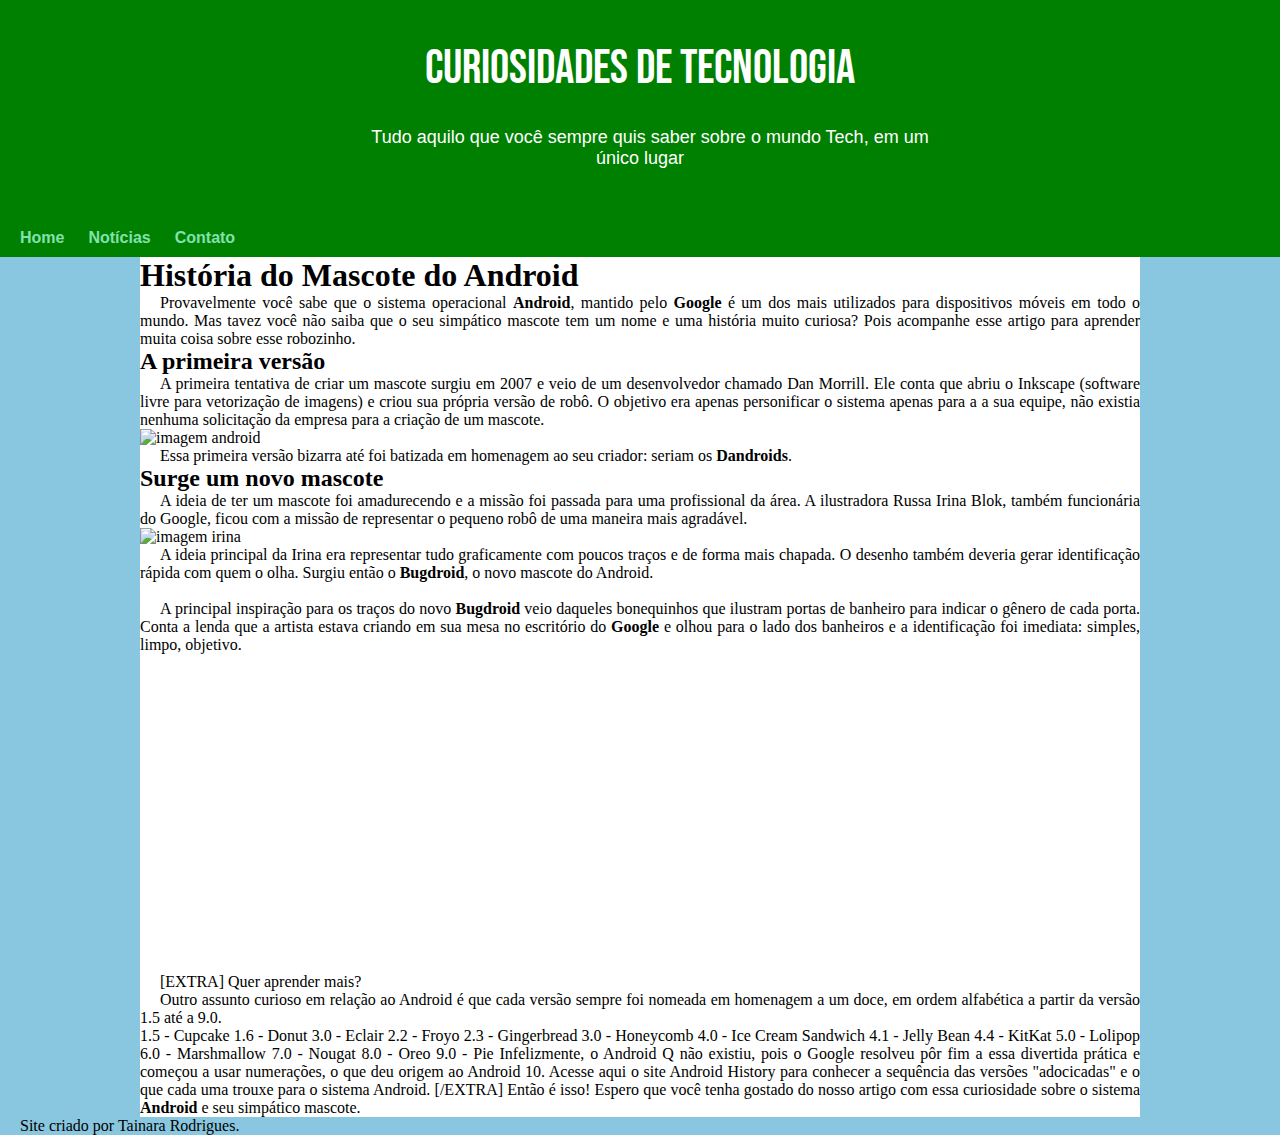
==== modulo2/desafios/meu projeto/index/index.html @ b32a4a68 "pc formatado" ====
<!DOCTYPE html>
<html lang="pt-br">
    <head>
        <meta charset="UTF-8">
        <meta http-equiv="X-UA-Compatible" content="IE=edge">
        <meta name="viewport" content="width=device-width, initial-scale=1.0">
        <title>Como surgiu o mascote do Android</title>
        <link rel="shortcut icon" href="/imagens/favicon.ico" type="image/x-icon">
        <link rel="stylesheet" href="style.css">
    </head>
    <body>
        <header>
            <h1>Curiosidades de Tecnologia</h1>

            <p>Tudo aquilo que você sempre quis saber sobre o mundo Tech, em um único lugar</p>
        </header>
        <nav>
            <a href="#">Home</a>
            <a href="#">Notícias</a>
            <a href="#">Contato</a>
        </nav>

        <main>
            <h1>História do Mascote do Android</h1>

            <p>Provavelmente você sabe que o sistema operacional <strong>Android</strong>, mantido pelo <strong>Google</strong> é um dos mais utilizados para dispositivos móveis em todo o mundo. Mas tavez você não saiba que o seu simpático mascote tem um nome e uma história muito curiosa? Pois acompanhe esse artigo para aprender muita coisa sobre esse robozinho.</p>

            <h2>A primeira versão</h2>

            <p>A primeira tentativa de criar um mascote surgiu em 2007 e veio de um desenvolvedor chamado <span>Dan Morrill</span>. Ele conta que abriu o <span>Inkscape</span> (software livre para vetorização de imagens) e criou sua própria versão de robô. O objetivo era apenas personificar o sistema apenas para a a sua equipe, não existia nenhuma solicitação da empresa para a criação de um mascote.</p>

            <picture>
                <source media="(max-width: 850px)" srcset="/imagens/dan-droids-pq.png" type="image/png">
                <img src="/imagens/dan-droids.png" alt="imagem android">
            </picture>

            <p>Essa primeira versão bizarra até foi batizada em homenagem ao seu criador: seriam os <strong>Dandroids</strong>.</p>

            <h2>Surge um novo mascote</h2>

            <p>A ideia de ter um mascote foi amadurecendo e a missão foi passada para uma profissional da área. A ilustradora Russa <span>Irina Blok</span>, também funcionária do Google, ficou com a missão de representar o pequeno robô de uma maneira mais agradável.</p>

            <picture>
                <source media="(max-width: 1200px)" srcset="/imagens/irina-blok-pq.jpg" type="image/jpg">
                <img src="/imagens/irina-blok.jpg" alt="imagem irina">
            </picture>

            <p>A ideia principal da Irina era representar tudo graficamente com poucos traços e de forma mais chapada. O desenho também deveria gerar identificação rápida com quem o olha. Surgiu então o <strong>Bugdroid</strong>, o novo mascote do Android.</p>

            <picture>
                <img src="/imagens/bugdroid.png" alt="">
            </picture>

            <p>A principal inspiração para os traços do novo <strong>Bugdroid</strong> veio daqueles bonequinhos que ilustram portas de banheiro para indicar o gênero de cada porta. Conta a lenda que a artista estava criando em sua mesa no escritório do <strong>Google</strong> e olhou para o lado dos banheiros e a identificação foi imediata: simples, limpo, objetivo.</p>

            <iframe width="560" height="315" src="https://www.youtube.com/embed/l2UDgpLz20M" title="YouTube video player" frameborder="0" allow="accelerometer; autoplay; clipboard-write; encrypted-media; gyroscope; picture-in-picture; web-share" allowfullscreen></iframe>
            
            <p>[EXTRA] Quer aprender mais? </p>

            <p>Outro assunto curioso em relação ao Android é que cada versão sempre foi nomeada em homenagem a um doce, em ordem alfabética a partir da versão 1.5 até a 9.0.</p>

            1.5 - Cupcake
            1.6 - Donut
            3.0 - Eclair
            2.2 - Froyo
            2.3 - Gingerbread
            3.0 - Honeycomb
            4.0 - Ice Cream Sandwich
            4.1 - Jelly Bean
            4.4 - KitKat
            5.0 - Lolipop
            6.0 - Marshmallow
            7.0 - Nougat
            8.0 - Oreo
            9.0 - Pie

            Infelizmente, o Android Q não existiu, pois o Google resolveu pôr fim a essa divertida prática e começou a usar numerações, o que deu origem ao Android 10.

            Acesse aqui o site Android History para conhecer a sequência das versões "adocicadas" e o que cada uma trouxe para o sistema Android.
            [/EXTRA]

            Então é isso! Espero que você tenha gostado do nosso artigo com essa curiosidade sobre o sistema <strong>Android</strong> e seu simpático mascote.
        </main>
                
        <footer>
            <p>Site criado por Tainara Rodrigues.</p>
        </footer>
    </body>
</html>
---- modulo2/desafios/meu projeto/index/style.css ----
@charset "UTF-8";
@import url('https://fonts.googleapis.com/css2?family=Bebas+Neue&display=swap');

*{
    margin: 0;
    padding: 0;
    box-sizing: border-box;
}

body {
    background-color: rgb(137, 198, 223);
}

header {
    background-color: green;
    color: white;
    text-align: center;
    margin: 0px;
    padding-top: 40px;
}

header > h1 {
    margin-bottom: 30px;
    font-family: 'Bebas Neue', cursive;
    font-size: 48px;
    font-weight: normal;
}

header > p {
    padding-bottom: 50px;
    max-width: 600px;
    margin: auto;
    font-family: Arial, Verdana, Helvetica, sans-serif;
    font-size: 18px;
}

nav {
    text-decoration: none;
    background-color: green;
    padding: 10px;
}

nav > a {
    text-decoration: none;
    color: #83e1ad;
    padding: 10px;
    font-family: Arial, Verdana, Helvetica, sans-serif;
    font-weight: bold;

}

main {
    background-color: white;
    max-width: 1000px;
    text-align: justify;
    margin: 0px auto;
}

p {
    text-indent: 20px;
}
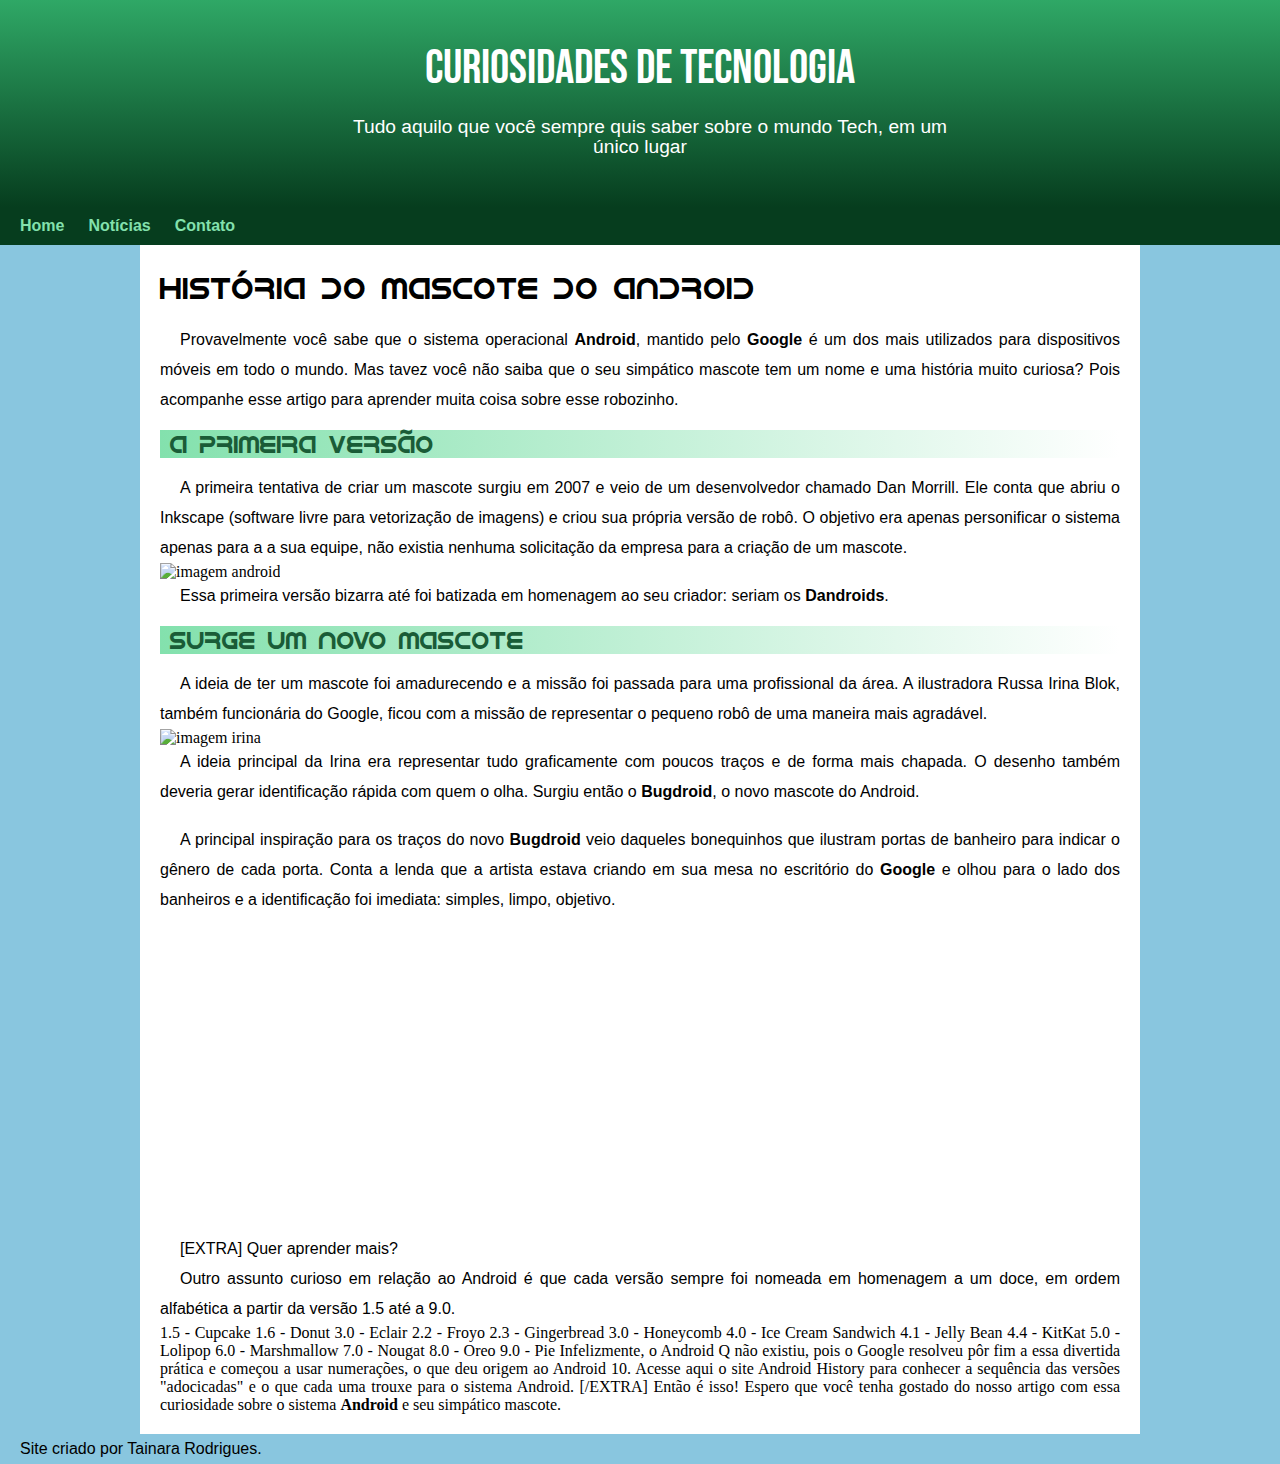
==== commit 6451d627: "foto" ====
--- a/modulo2/desafios/meu projeto/index/index.html
+++ b/modulo2/desafios/meu projeto/index/index.html
@@ -10,9 +10,9 @@
     </head>
     <body>
         <header>
-            <h1>Curiosidades de Tecnologia</h1>
+            <h1 id="primeiroH1">Curiosidades de Tecnologia</h1>
 
-            <p>Tudo aquilo que você sempre quis saber sobre o mundo Tech, em um único lugar</p>
+            <p id="pHeader">Tudo aquilo que você sempre quis saber sobre o mundo Tech, em um único lugar</p>
         </header>
         <nav>
             <a href="#">Home</a>
@@ -30,8 +30,8 @@
             <p>A primeira tentativa de criar um mascote surgiu em 2007 e veio de um desenvolvedor chamado <span>Dan Morrill</span>. Ele conta que abriu o <span>Inkscape</span> (software livre para vetorização de imagens) e criou sua própria versão de robô. O objetivo era apenas personificar o sistema apenas para a a sua equipe, não existia nenhuma solicitação da empresa para a criação de um mascote.</p>
 
             <picture>
-                <source media="(max-width: 850px)" srcset="/imagens/dan-droids-pq.png" type="image/png">
-                <img src="/imagens/dan-droids.png" alt="imagem android">
+                <source media="(max-width: 670px)" srcset="/imagens/dan-droids-pq.png" type="image/png">
+                <img class="foto" src="/imagens/dan-droids.png" alt="imagem android">
             </picture>
 
             <p>Essa primeira versão bizarra até foi batizada em homenagem ao seu criador: seriam os <strong>Dandroids</strong>.</p>
@@ -41,8 +41,8 @@
             <p>A ideia de ter um mascote foi amadurecendo e a missão foi passada para uma profissional da área. A ilustradora Russa <span>Irina Blok</span>, também funcionária do Google, ficou com a missão de representar o pequeno robô de uma maneira mais agradável.</p>
 
             <picture>
-                <source media="(max-width: 1200px)" srcset="/imagens/irina-blok-pq.jpg" type="image/jpg">
-                <img src="/imagens/irina-blok.jpg" alt="imagem irina">
+                <source media="(max-width: 670px)" srcset="/imagens/irina-blok-pq.jpg" type="image/jpg">
+                <img class="foto" src="/imagens/irina-blok.jpg" alt="imagem irina">
             </picture>
 
             <p>A ideia principal da Irina era representar tudo graficamente com poucos traços e de forma mais chapada. O desenho também deveria gerar identificação rápida com quem o olha. Surgiu então o <strong>Bugdroid</strong>, o novo mascote do Android.</p>
--- a/modulo2/desafios/meu projeto/index/style.css
+++ b/modulo2/desafios/meu projeto/index/style.css
@@ -1,5 +1,18 @@
 @charset "UTF-8";
 @import url('https://fonts.googleapis.com/css2?family=Bebas+Neue&display=swap');
+@font-face {
+    font-family: idroid;
+    src: url(../fontes/idroid.otf);
+}
+
+:root {
+    --cor0: #ebe5c5;
+    --cor1: #83e1ad;
+    --cor2: #3ddc84;
+    --cor3: #2fa866;
+    --cor4: #1a5c37;
+    --cor5: #063d1e;
+}
 
 *{
     margin: 0;
@@ -12,31 +25,31 @@
 }
 
 header {
-    background-color: green;
+    background-image: linear-gradient(to top, var(--cor5), var(--cor3));
     color: white;
     text-align: center;
     margin: 0px;
     padding-top: 40px;
 }
 
-header > h1 {
-    margin-bottom: 30px;
+#primeiroH1 {
+    margin: 0px 0px 20px;
     font-family: 'Bebas Neue', cursive;
     font-size: 48px;
     font-weight: normal;
 }
 
-header > p {
+#pHeader {
     padding-bottom: 50px;
-    max-width: 600px;
+    max-width: 620px;
     margin: auto;
-    font-family: Arial, Verdana, Helvetica, sans-serif;
-    font-size: 18px;
+    font-size: 19.2px;
+    line-height: 20px;
 }
 
 nav {
     text-decoration: none;
-    background-color: green;
+    background-color: var(--cor5);
     padding: 10px;
 }
 
@@ -49,13 +62,38 @@
 
 }
 
+h1{
+    font-family: idroid, cursive;
+    font-weight: normal;
+    font-size: 30px;
+    margin: 5px 0px 20px 0px;
+}
+
+h2 {
+    background-image: linear-gradient(to right, var(--cor1), #fff);
+    color: var(--cor4);
+    font-family: idroid, cursive;
+    margin: 15px 0px;
+    padding-left: 10px;
+    font-weight: normal;
+  
+}
+
 main {
     background-color: white;
     max-width: 1000px;
     text-align: justify;
     margin: 0px auto;
+    padding: 20px;
 }
 
 p {
     text-indent: 20px;
+    font-size: 16px;
+    font-family: Arial, Verdana, Helvetica, sans-serif;
+    line-height: 30px;
+}
+
+.foto {
+    width: 100%;
 }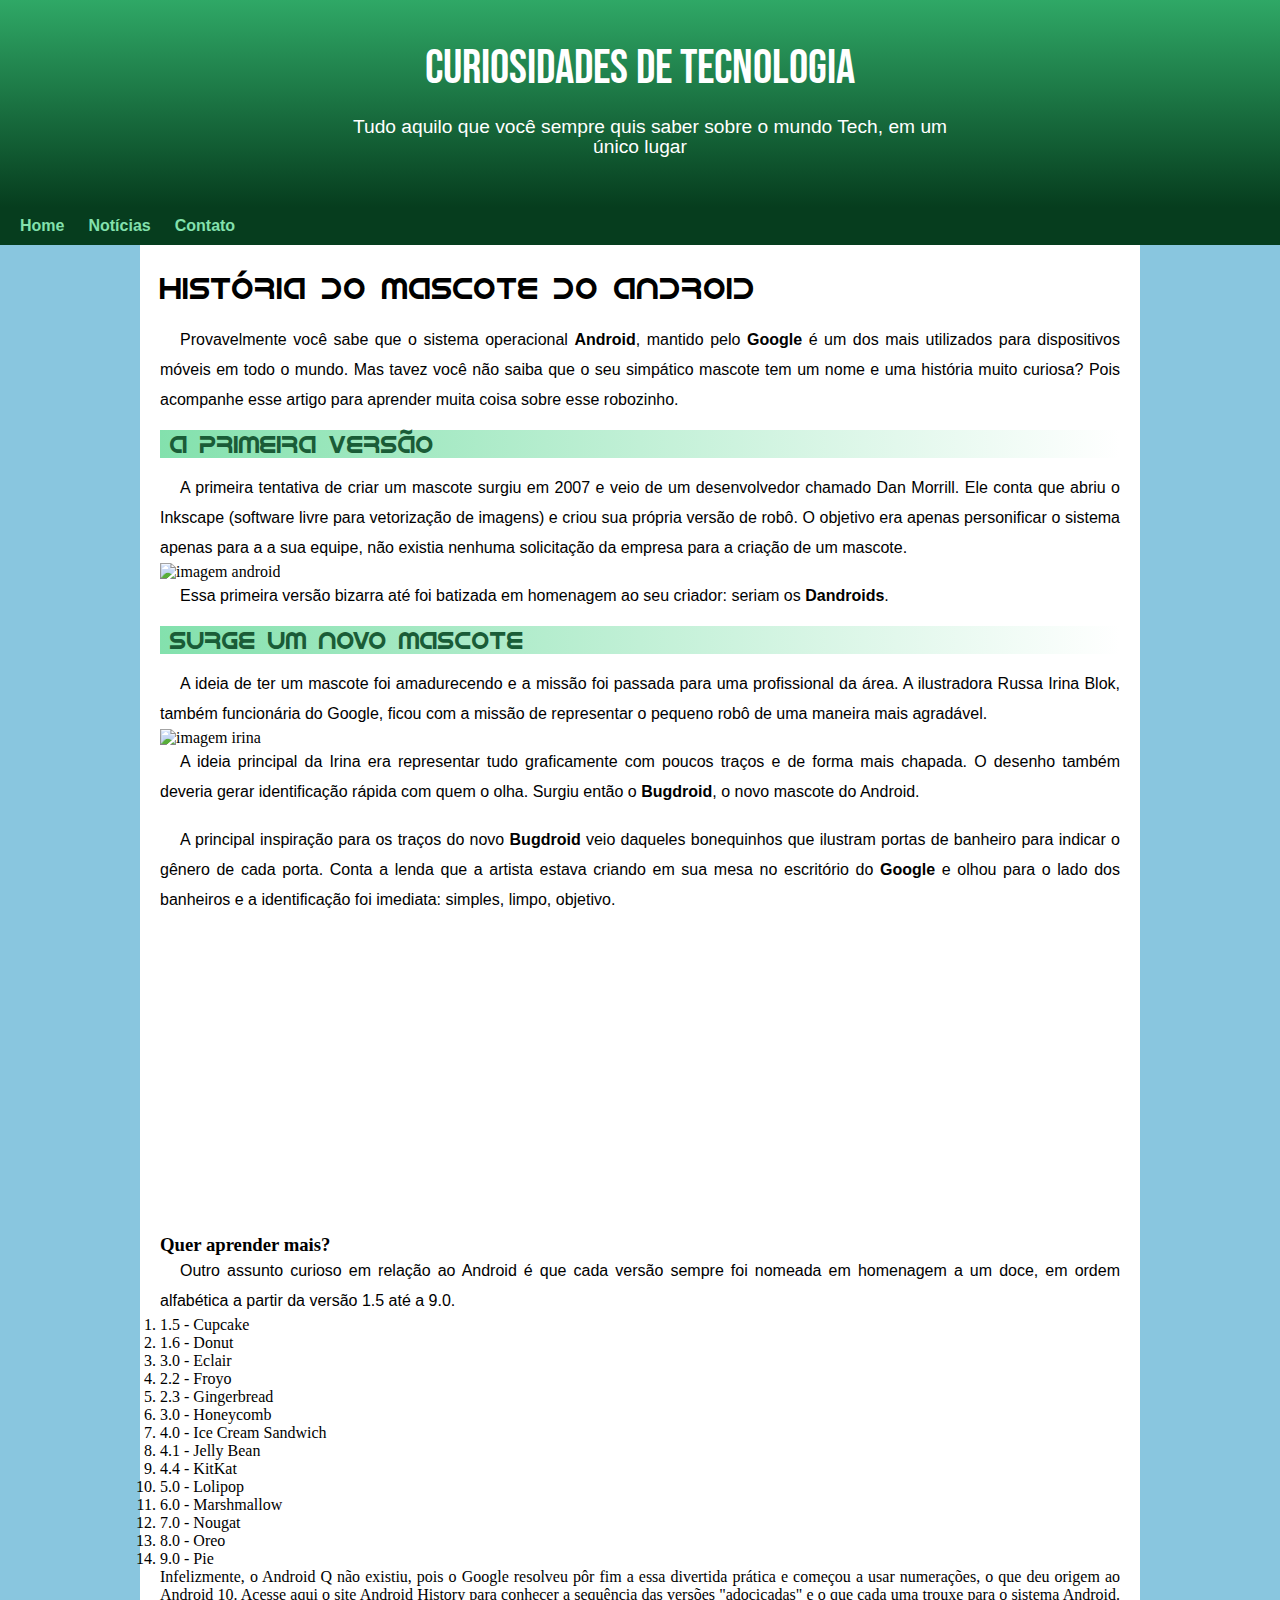
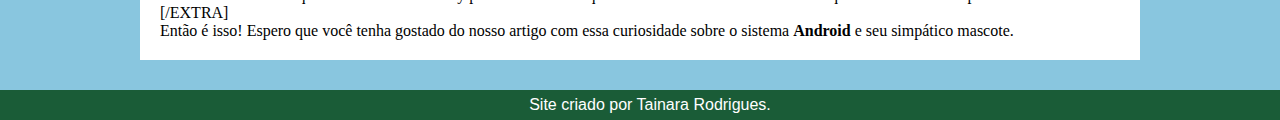
==== commit 89ca5952: "lista" ====
--- a/modulo2/desafios/meu projeto/index/index.html
+++ b/modulo2/desafios/meu projeto/index/index.html
@@ -55,30 +55,32 @@
 
             <iframe width="560" height="315" src="https://www.youtube.com/embed/l2UDgpLz20M" title="YouTube video player" frameborder="0" allow="accelerometer; autoplay; clipboard-write; encrypted-media; gyroscope; picture-in-picture; web-share" allowfullscreen></iframe>
             
-            <p>[EXTRA] Quer aprender mais? </p>
+            <div>
+                <h3>Quer aprender mais?</h3>
 
-            <p>Outro assunto curioso em relação ao Android é que cada versão sempre foi nomeada em homenagem a um doce, em ordem alfabética a partir da versão 1.5 até a 9.0.</p>
+                <p>Outro assunto curioso em relação ao Android é que cada versão sempre foi nomeada em homenagem a um doce, em ordem alfabética a partir da versão 1.5 até a 9.0.</p>
+                <ul>
+                    <li>1.5 - Cupcake</li>
+                    <li>1.6 - Donut</li>
+                    <li>3.0 - Eclair</li>
+                    <li>2.2 - Froyo</li>
+                    <li>2.3 - Gingerbread</li>
+                    <li>3.0 - Honeycomb</li>
+                    <li>4.0 - Ice Cream Sandwich</li>
+                    <li>4.1 - Jelly Bean</li>
+                    <li>4.4 - KitKat</li>
+                    <li>5.0 - Lolipop</li>
+                    <li>6.0 - Marshmallow</li>
+                    <li>7.0 - Nougat</li>
+                    <li>8.0 - Oreo</li>
+                    <li>9.0 - Pie</li>
+                </ul>
 
-            1.5 - Cupcake
-            1.6 - Donut
-            3.0 - Eclair
-            2.2 - Froyo
-            2.3 - Gingerbread
-            3.0 - Honeycomb
-            4.0 - Ice Cream Sandwich
-            4.1 - Jelly Bean
-            4.4 - KitKat
-            5.0 - Lolipop
-            6.0 - Marshmallow
-            7.0 - Nougat
-            8.0 - Oreo
-            9.0 - Pie
+                Infelizmente, o Android Q não existiu, pois o Google resolveu pôr fim a essa divertida prática e começou a usar numerações, o que deu origem ao Android 10.
 
-            Infelizmente, o Android Q não existiu, pois o Google resolveu pôr fim a essa divertida prática e começou a usar numerações, o que deu origem ao Android 10.
-
-            Acesse aqui o site Android History para conhecer a sequência das versões "adocicadas" e o que cada uma trouxe para o sistema Android.
-            [/EXTRA]
-
+                Acesse aqui o site Android History para conhecer a sequência das versões "adocicadas" e o que cada uma trouxe para o sistema Android.
+                [/EXTRA]
+            </div>
             Então é isso! Espero que você tenha gostado do nosso artigo com essa curiosidade sobre o sistema <strong>Android</strong> e seu simpático mascote.
         </main>
                 
--- a/modulo2/desafios/meu projeto/index/style.css
+++ b/modulo2/desafios/meu projeto/index/style.css
@@ -94,6 +94,17 @@
     line-height: 30px;
 }
 
+ul > li {
+    list-style: \FE0F;
+}
+
 .foto {
     width: 100%;
+}
+
+footer {
+    text-align: center;
+    background-color: #1a5c37;
+    color: white;
+    margin-top: 30px;
 }